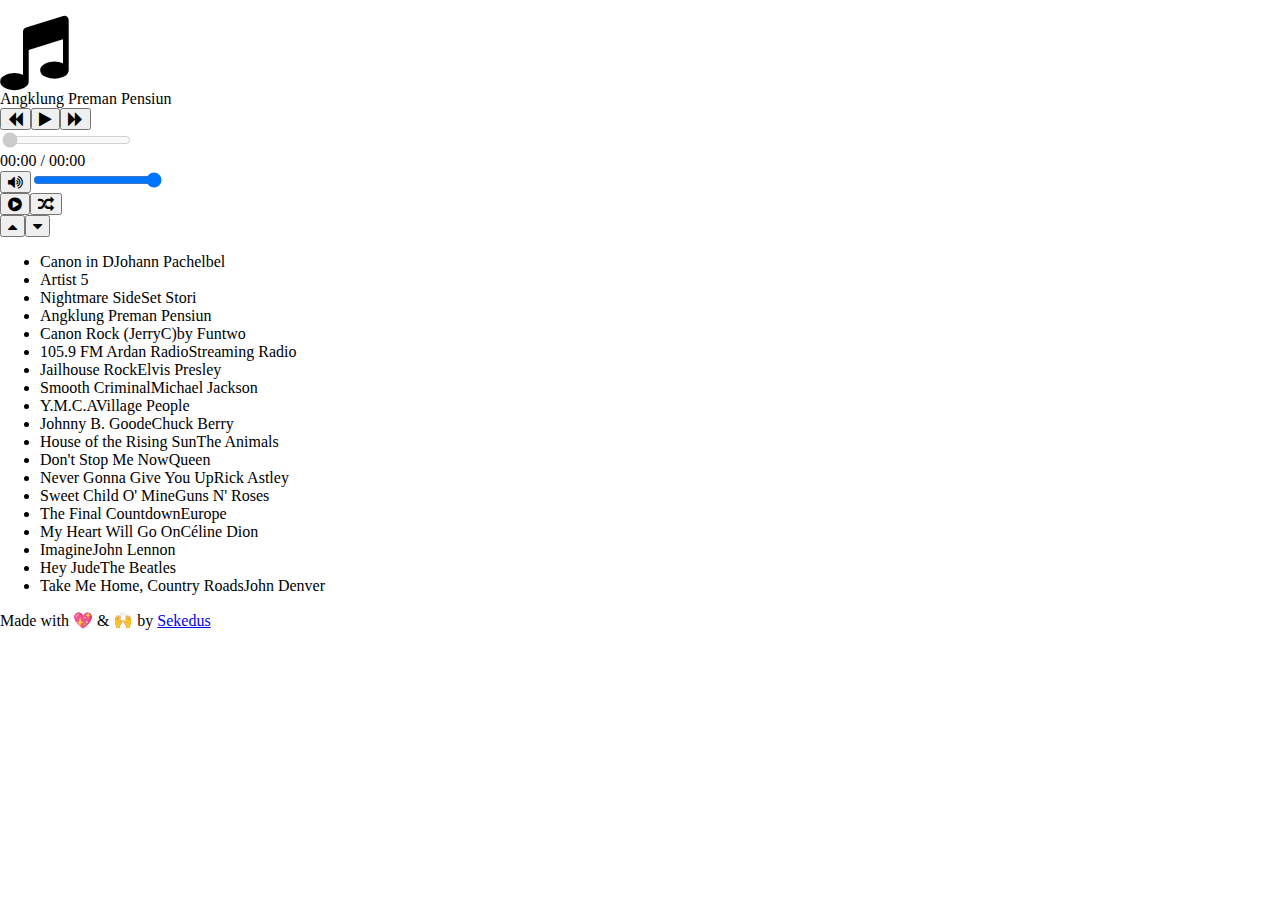
==== index.html @ 38fde789 "Update index.html" ====
<!DOCTYPE html>
<html lang="en">
	<head>
		<meta charset="UTF-8">
		<meta name="viewport" content="width=device-width, initial-scale=1.0">
		<meta http-equiv="X-UA-Compatible" content="ie=edge">
		<title>D&D Assistant</title>
		<link rel="stylesheet" href="style.css">
	</head>
	<body>
		<div class="simple-audio-player" id="simp" data-config='{"shide_top":false,"shide_btm":false,"auto_load":false}'>
			<div class="simp-playlist">
				<ul>
					<li><span class="simp-source" data-src="http://www.archive.org/download/CanonInD_261/CanoninD.mp3">Canon in D</span><span class="simp-desc">Johann Pachelbel</span></li>
					<li><span class="simp-source" data-src="https://www.script-tutorials.com/demos/363/data/05.mp3">Artist 5</span></li>
					<li><span class="simp-source" data-src="https://www.dropbox.com/s/6pays95q2a9jrsf/2020.01.02.mp3?dl=1" data-cover="https://i.postimg.cc/sDBycWS8/NMS-2019.jpg">Nightmare Side</span><span class="simp-desc">Set Stori</span></li>
					<li class="simp-active"><span class="simp-source" data-src="https://www.dropbox.com/s/k011ag91uktonbv/Angklung%20Preman%20Pensiun.mp3?dl=1">Angklung Preman Pensiun</span></li>
					<li><span class="simp-source" data-src="https://www.dropbox.com/s/prgte33m86n9ce7/Canon%20Rock%20%28JerryC%29%20-%20funtwo.mp3?dl=1">Canon Rock (JerryC)</span><span class="simp-desc">by Funtwo</span></li>
					<li><span class="simp-source" data-src="http://listento.ardanradio.com:1059/;">105.9 FM Ardan Radio</span><span class="simp-desc">Streaming Radio</span></li>
					<li><span class="simp-source" data-src="https://archive.org/download/78_jailhouse-rock_elvis-presley-jerry-leiber-mike-stoller_gbia0080595b/Jailhouse%20Rock%20-%20Elvis%20Presley%20-%20Jerry%20Leiber-restored.mp3">Jailhouse Rock</span><span class="simp-desc">Elvis Presley</span></li>
					<li><span class="simp-source" data-src="https://archive.org/download/J._Period_and_Michael_Jackson_-_Man_Or_The_Music-2010/17%20Smooth%20Criminal.mp3">Smooth Criminal</span><span class="simp-desc">Michael Jackson</span></li>
					<li><span class="simp-source" data-src="https://archive.org/download/OldPop_256/VillagePeople-Y.m.c.a.mp3">Y.M.C.A</span><span class="simp-desc">Village People</span></li>
					<li><span class="simp-source" data-src="https://archive.org/download/chuckberryjohnnyb.goode/Chuck%20Berry%20-%20Johnny%20B.%20Goode.mp3">Johnny B. Goode</span><span class="simp-desc">Chuck Berry</span></li>
					<li><span class="simp-source" data-src="https://archive.org/download/AnimalsTheHouseOfTheRisingSun_201811/Animals%20-%20The%20House%20Of%20The%20Rising%20Sun.mp3">House of the Rising Sun</span><span class="simp-desc">The Animals</span></li>
					<li><span class="simp-source" data-src="https://archive.org/download/DontStopMeNow_255/Queen-DontStopMeNow.mp3">Don't Stop Me Now</span><span class="simp-desc">Queen</span></li>
					<li><span class="simp-source" data-src="https://archive.org/download/NeverGonnaGiveYouUpOriginal/Never%20Gonna%20Give%20You%20Up%20Original.mp3">Never Gonna Give You Up</span><span class="simp-desc">Rick Astley</span></li>
					<li><span class="simp-source" data-src="https://archive.org/download/gunsnrosessweetchildomine_202003/Guns%20N%27%20Roses%20-%20Sweet%20Child%20%27O%20Mine.mp3">Sweet Child O' Mine</span><span class="simp-desc">Guns N' Roses</span></li>
					<li><span class="simp-source" data-src="https://archive.org/download/01.TheFinalCountdown/01.%20The%20Final%20Countdown.mp3">The Final Countdown</span><span class="simp-desc">Europe</span></li>
					<li><span class="simp-source" data-src="https://archive.org/download/1MyHeartWillGoOnLoveThemeFromTitanic/1%20-%20My%20Heart%20Will%20Go%20On%20%28Love%20Theme%20from%20_Titanic_%29.mp3">My Heart Will Go On</span><span class="simp-desc">Céline Dion</span></li>
					<li><span class="simp-source" data-src="https://archive.org/download/tntvillage_323140/John%20Lennon%20-%20Imagine/01%20Imagine.mp3">Imagine</span><span class="simp-desc">John Lennon</span></li>
					<li><span class="simp-source" data-src="https://archive.org/download/TheBeatles1970HeyJudeAppleRecords6e062.0434807HeyJude/The%20Beatles%20-%201970%20-%20Hey%20Jude%20%28Apple%20Records%3B%20%236e%20062.04348%29_07%20-%20Hey%20Jude.mp3">Hey Jude</span><span class="simp-desc">The Beatles</span></li>
					<li><span class="simp-source" data-src="https://archive.org/download/TakeMeHomeCountryRoad/JohnDenver-TakeMeHomeCountryRoad.mp3">Take Me Home, Country Roads</span><span class="simp-desc">John Denver</span></li>
				</ul>
			</div>
			<div class="simp-footer">Made with 💖 &amp; 🙌 by <a href="https://bit.ly/sekedus" target="_blank" title="Sekedus">Sekedus</a></div>
		</div>
		<script>
			/*
			Example: https://setstori.blogspot.com/2016/01/nightmareside.html
			*/
			
			
			
			
			// Multiple events to a listener
			function addEventListener_multi(element, eventNames, handler) {
			var events = eventNames.split(' ');
			events.forEach(e => element.addEventListener(e, handler, false));
			}
			
			// Random numbers in a specific range
			function getRandom(min, max) {
			min = Math.ceil(min);
			max = Math.floor(max);
			return Math.floor(Math.random() * (max - min + 1)) + min;
			}
			
			// Position element inside element
			function getRelativePos(elm) {
			var pPos = elm.parentNode.getBoundingClientRect(); // parent pos
			var cPos = elm.getBoundingClientRect(); // target pos
			var pos = {};
			
			pos.top    = cPos.top    - pPos.top + elm.parentNode.scrollTop,
			pos.right  = cPos.right  - pPos.right,
			pos.bottom = cPos.bottom - pPos.bottom,
			pos.left   = cPos.left   - pPos.left;
			
			return pos;
			}
			
			function formatTime(val) {
			var h = 0, m = 0, s;
			val = parseInt(val, 10);
			if (val > 60 * 60) {
			h = parseInt(val / (60 * 60), 10);
			val -= h * 60 * 60;
			}
			if (val > 60) {
			m = parseInt(val / 60, 10);
			val -= m * 60;
			}
			s = val;
			val = (h > 0)? h + ':' : '';
			val += (m > 0)? ((m < 10 && h > 0)? '0' : '') + m + ':' : '0:';
			val += ((s < 10)? '0' : '') + s;
			return val;
			}
			
			function simp_initTime() {
			simp_controls.querySelector('.start-time').innerHTML = formatTime(simp_audio.currentTime); //calculate current value time
			if (!simp_isStream) {
			 simp_controls.querySelector('.end-time').innerHTML = formatTime(simp_audio.duration); //calculate total value time
			 simp_progress.value = simp_audio.currentTime / simp_audio.duration * 100; //progress bar
			}
			
			// ended of the audio
			if (simp_audio.currentTime == simp_audio.duration) {
			 simp_controls.querySelector('.simp-plause').classList.remove('fa-pause');
			 simp_controls.querySelector('.simp-plause').classList.add('fa-play');
			 simp_audio.removeEventListener('timeupdate', simp_initTime);
			 
			 if (simp_isNext) { //auto load next audio
			   var elem;
			   simp_a_index++;
			   if (simp_a_index == simp_a_url.length) { //repeat all audio
			     simp_a_index = 0;
			     elem = simp_a_url[0];
			   } else {
			     elem = simp_a_url[simp_a_index];  
			   }
			   simp_changeAudio(elem);
			   simp_setAlbum(simp_a_index);
			 } else {
			   simp_isPlaying = false;
			 }
			}
			}
			
			function simp_initAudio() {
			// if readyState more than 2, audio file has loaded
			simp_isLoaded = simp_audio.readyState == 4 ? true : false;
			simp_isStream = simp_audio.duration == 'Infinity' ? true : false;
			simp_controls.querySelector('.simp-plause').disabled = false;
			simp_progress.disabled = simp_isStream ? true : false;
			if (!simp_isStream) {
			 simp_progress.parentNode.classList.remove('simp-load','simp-loading');
			 simp_controls.querySelector('.end-time').innerHTML = formatTime(simp_audio.duration);
			}
			simp_audio.addEventListener('timeupdate', simp_initTime); //tracking load progress
			if (simp_isLoaded && simp_isPlaying) simp_audio.play();
			
			// progress bar click event
			addEventListener_multi(simp_progress, 'touchstart mousedown', function(e) {
			 if (simp_isStream) {
			   e.stopPropagation();
			   return false;
			 }
			 if (simp_audio.readyState == 4) {
			   simp_audio.removeEventListener('timeupdate', simp_initTime);
			   simp_audio.pause();
			 }
			});
			
			addEventListener_multi(simp_progress, 'touchend mouseup', function(e) {
			 if (simp_isStream) {
			   e.stopPropagation();
			   return false;
			 }
			 if (simp_audio.readyState == 4) {
			   simp_audio.currentTime = simp_progress.value * simp_audio.duration / 100;
			   simp_audio.addEventListener('timeupdate', simp_initTime);
			   if (simp_isPlaying) simp_audio.play();
			 }
			});
			}
			
			function simp_loadAudio(elem) {
			simp_progress.parentNode.classList.add('simp-loading');
			simp_controls.querySelector('.simp-plause').disabled = true;
			simp_audio.querySelector('source').src = elem.dataset.src;
			simp_audio.load();
			
			simp_audio.volume = parseFloat(simp_v_num / 100); //based on valume input value
			simp_audio.addEventListener('canplaythrough', simp_initAudio); //play audio without stop for buffering
			
			// if audio fails to load, only IE/Edge 9.0 or above
			simp_audio.addEventListener('error', function() {
			 alert('Please reload the page.');
			});
			}
			
			function simp_setAlbum(index) {
			simp_cover.innerHTML = simp_a_url[index].dataset.cover ? '<div style="background:url(' + simp_a_url[index].dataset.cover + ') no-repeat;background-size:cover;width:80px;height:80px;"></div>' : '<i class="fa fa-music fa-5x"></i>';
			simp_title.innerHTML = simp_source[index].querySelector('.simp-source').innerHTML;
			simp_artist.innerHTML = simp_source[index].querySelector('.simp-desc') ? simp_source[index].querySelector('.simp-desc').innerHTML : '';
			}
			
			function simp_changeAudio(elem) {
			simp_isLoaded = false;
			simp_controls.querySelector('.simp-prev').disabled = simp_a_index == 0 ? true : false;
			simp_controls.querySelector('.simp-plause').disabled = simp_auto_load ? true : false;
			simp_controls.querySelector('.simp-next').disabled = simp_a_index == simp_a_url.length-1 ? true : false;
			simp_progress.parentNode.classList.add('simp-load');
			simp_progress.disabled = true;
			simp_progress.value = 0;
			simp_controls.querySelector('.start-time').innerHTML = '00:00';
			simp_controls.querySelector('.end-time').innerHTML = '00:00';
			elem = simp_isRandom && simp_isNext ? simp_a_url[getRandom(0, simp_a_url.length-1)] : elem;
			
			// playlist, audio is running
			for (var i = 0; i < simp_a_url.length; i++) {
			 simp_a_url[i].parentNode.classList.remove('simp-active');
			 if (simp_a_url[i] == elem) {
			   simp_a_index = i;
			   simp_a_url[i].parentNode.classList.add('simp-active');
			 }
			}
			
			// scrolling to element inside element
			var simp_active = getRelativePos(simp_source[simp_a_index]);
			simp_source[simp_a_index].parentNode.scrollTop = simp_active.top;
			
			if (simp_auto_load || simp_isPlaying) simp_loadAudio(elem);
			
			if (simp_isPlaying) {
			 simp_controls.querySelector('.simp-plause').classList.remove('fa-play');
			 simp_controls.querySelector('.simp-plause').classList.add('fa-pause');
			}
			}
			
			function simp_startScript() {
			ap_simp = document.querySelector('#simp');
			simp_audio = ap_simp.querySelector('#audio');
			simp_album = ap_simp.querySelector('.simp-album');
			simp_cover = simp_album.querySelector('.simp-cover');
			simp_title = simp_album.querySelector('.simp-title');
			simp_artist = simp_album.querySelector('.simp-artist');
			simp_controls = ap_simp.querySelector('.simp-controls');
			simp_progress = simp_controls.querySelector('.simp-progress');
			simp_volume = simp_controls.querySelector('.simp-volume');
			simp_v_slider = simp_volume.querySelector('.simp-v-slider');
			simp_v_num = simp_v_slider.value; //default volume
			simp_others = simp_controls.querySelector('.simp-others');
			simp_auto_load = simp_config.auto_load; //auto load audio file
			
			if (simp_config.shide_top) simp_album.parentNode.classList.toggle('simp-hide');
			if (simp_config.shide_btm) {
			 simp_playlist.classList.add('simp-display');
			 simp_playlist.classList.toggle('simp-hide');
			}
			
			if (simp_a_url.length <= 1) {
			 simp_controls.querySelector('.simp-prev').style.display = 'none';
			 simp_controls.querySelector('.simp-next').style.display = 'none';
			 simp_others.querySelector('.simp-plext').style.display = 'none';
			 simp_others.querySelector('.simp-random').style.display = 'none';
			}
			
			// Playlist listeners
			simp_source.forEach(function(item, index) {
			 if (item.classList.contains('simp-active')) simp_a_index = index; //playlist contains '.simp-active'
			 item.addEventListener('click', function() {
			   simp_audio.removeEventListener('timeupdate', simp_initTime);
			   simp_a_index = index;
			   simp_changeAudio(this.querySelector('.simp-source'));
			   simp_setAlbum(simp_a_index);
			 });
			});
			
			// FIRST AUDIO LOAD =======
			simp_changeAudio(simp_a_url[simp_a_index]);
			simp_setAlbum(simp_a_index);
			// FIRST AUDIO LOAD =======
			
			// Controls listeners
			simp_controls.querySelector('.simp-plauseward').addEventListener('click', function(e) {
			 var eles = e.target.classList;
			 if (eles.contains('simp-plause')) {
			   if (simp_audio.paused) {
			     if (!simp_isLoaded) simp_loadAudio(simp_a_url[simp_a_index]);
			     simp_audio.play();
			     simp_isPlaying = true;
			     eles.remove('fa-play');
			     eles.add('fa-pause');
			   } else {
			     simp_audio.pause();
			     simp_isPlaying = false;
			     eles.remove('fa-pause');
			     eles.add('fa-play');
			   }
			 } else {
			   if (eles.contains('simp-prev') && simp_a_index != 0) {
			     simp_a_index = simp_a_index-1;
			     e.target.disabled = simp_a_index == 0 ? true : false;
			   } else if (eles.contains('simp-next') && simp_a_index != simp_a_url.length-1) {
			     simp_a_index = simp_a_index+1;
			     e.target.disabled = simp_a_index == simp_a_url.length-1 ? true : false;
			   }
			   simp_audio.removeEventListener('timeupdate', simp_initTime);
			   simp_changeAudio(simp_a_url[simp_a_index]);
			   simp_setAlbum(simp_a_index);
			 }
			});
			
			// Audio volume
			simp_volume.addEventListener('click', function(e) {
			 var eles = e.target.classList;
			 if (eles.contains('simp-mute')) {
			   if (eles.contains('fa-volume-up')) {
			     eles.remove('fa-volume-up');
			     eles.add('fa-volume-off');
			     simp_v_slider.value = 0;
			   } else {
			     eles.remove('fa-volume-off');
			     eles.add('fa-volume-up');
			     simp_v_slider.value = simp_v_num;
			   }
			 } else {
			   simp_v_num = simp_v_slider.value;
			   if (simp_v_num != 0) {
			     simp_controls.querySelector('.simp-mute').classList.remove('fa-volume-off');
			     simp_controls.querySelector('.simp-mute').classList.add('fa-volume-up');
			   }
			 }
			 simp_audio.volume = parseFloat(simp_v_slider.value / 100);
			});
			
			// Others
			simp_others.addEventListener('click', function(e) {
			 var eles = e.target.classList;
			 if (eles.contains('simp-plext')) {
			   simp_isNext = simp_isNext && !simp_isRandom ? false : true;
			   if (!simp_isRandom) simp_isRanext = simp_isRanext ? false : true;
			   eles.contains('simp-active') && !simp_isRandom ? eles.remove('simp-active') : eles.add('simp-active');
			 } else if (eles.contains('simp-random')) {
			   simp_isRandom = simp_isRandom ? false : true;
			   if (simp_isNext && !simp_isRanext) {
			     simp_isNext = false;
			     simp_others.querySelector('.simp-plext').classList.remove('simp-active');
			   } else {
			     simp_isNext = true;
			     simp_others.querySelector('.simp-plext').classList.add('simp-active');
			   }
			   eles.contains('simp-active') ? eles.remove('simp-active') : eles.add('simp-active');
			 } else if (eles.contains('simp-shide-top')) {
			   simp_album.parentNode.classList.toggle('simp-hide');
			 } else if (eles.contains('simp-shide-bottom')) {
			   simp_playlist.classList.add('simp-display');
			   simp_playlist.classList.toggle('simp-hide');
			 }
			});
			}
			
			// Start simple player
			if (document.querySelector('#simp')) {
			var simp_auto_load, simp_audio, simp_album, simp_cover, simp_title, simp_artist, simp_controls, simp_progress, simp_volume, simp_v_slider, simp_v_num, simp_others;
			var ap_simp = document.querySelector('#simp');
			var simp_playlist = ap_simp.querySelector('.simp-playlist');
			var simp_source = simp_playlist.querySelectorAll('li');
			var simp_a_url = simp_playlist.querySelectorAll('[data-src]');
			var simp_a_index = 0;
			var simp_isPlaying = false;
			var simp_isNext = false; //auto play
			var simp_isRandom = false; //play random
			var simp_isRanext = false; //check if before random starts, simp_isNext value is true
			var simp_isStream = false; //radio streaming
			var simp_isLoaded = false; //audio file has loaded
			var simp_config = ap_simp.dataset.config ? JSON.parse(ap_simp.dataset.config) : {
			 shide_top: false, //show/hide album
			 shide_btm: false, //show/hide playlist
			 auto_load: false //auto load audio file
			};
			
			var simp_elem = '';
			simp_elem += '<audio id="audio" preload><source src="" type="audio/mpeg"></audio>';
			simp_elem += '<div class="simp-display"><div class="simp-album w-full flex-wrap"><div class="simp-cover"><i class="fa fa-music fa-5x"></i></div><div class="simp-info"><div class="simp-title">Title</div><div class="simp-artist">Artist</div></div></div></div>';
			simp_elem += '<div class="simp-controls flex-wrap flex-align">';
			simp_elem += '<div class="simp-plauseward flex flex-align"><button type="button" class="simp-prev fa fa-backward" disabled></button><button type="button" class="simp-plause fa fa-play" disabled></button><button type="button" class="simp-next fa fa-forward" disabled></button></div>';
			simp_elem += '<div class="simp-tracker simp-load"><input class="simp-progress" type="range" min="0" max="100" value="0" disabled/><div class="simp-buffer"></div></div>';
			simp_elem += '<div class="simp-time flex flex-align"><span class="start-time">00:00</span><span class="simp-slash">&#160;/&#160;</span><span class="end-time">00:00</span></div>';
			simp_elem += '<div class="simp-volume flex flex-align"><button type="button" class="simp-mute fa fa-volume-up"></button><input class="simp-v-slider" type="range" min="0" max="100" value="100"/></div>';
			simp_elem += '<div class="simp-others flex flex-align"><button type="button" class="simp-plext fa fa-play-circle" title="Auto Play"></button><button type="button" class="simp-random fa fa-random" title="Random"></button><div class="simp-shide"><button type="button" class="simp-shide-top fa fa-caret-up" title="Show/Hide Album"></button><button type="button" class="simp-shide-bottom fa fa-caret-down" title="Show/Hide Playlist"></button></div></div>';
			simp_elem += '</div>'; //simp-controls
			
			var simp_player = document.createElement('div');
			simp_player.classList.add('simp-player');
			simp_player.innerHTML = simp_elem;
			ap_simp.insertBefore(simp_player, simp_playlist);
			simp_startScript();
			}
		</script>
	</body>
</html>
---- style.css ----
@import "//cdnjs.cloudflare.com/ajax/libs/font-awesome/4.5.0/css/font-awesome.css";

/*
General mixins 

Clearfix mixin
*/
@mixin clearfix() {
	*zoom: 1;

	&:before,
	&:after {
		content: " ";
		display: table;
	}

	&:after {
		clear: both;
		display: block;
		font-size: 0;
		height: 0;
		visibility: hidden;
	}
}

/*
Media query mixin
*/
@mixin media($type) {
	@if $type ==tablet {

		/* Small devices (tablets, 768px and up) */
		@media (min-width: 768px) and (max-width: 991px) {
			@content;
		}
	}

	@else if $type ==mediumDesktop {

		/* Medium devices (desktops, 992px and up) */
		@media (min-width: 992px) and (max-width: 1100px) {
			@content;
		}
	}

	@else if $type ==largeDesktop {

		/* Large devices (large desktops, 1200px and up) */
		@media (min-width: 1200px) {
			@content;
		}
	}
}

/* General classes */
.screen-reader-text {
	/* Reusable, toolbox kind of class */
	position: absolute;
	top: -9999px;
	left: -9999px;
}

.disabled {
	color: #666;
	cursor: default;
}

.show {
	display: inline-block !important;
}

/* General CSS */
body {
	margin: 10px 0 0 0;

	.container {
		font-family: arial, helvetica, sans-serif;
		font-size: 1em;
		margin: 0 auto;
		width: 500px;

		.player {
			height: 60px;
			margin: 0;
			position: relative;
			width: 400px;

			@include media(tablet) {
				width: 470px;
			}

			@include media(mediumDesktop) {
				width: 470px;
			}

			@include media(largeDesktop) {
				width: 470px;
			}

			.large-toggle-btn {
				border: 1px solid #d9d9d9;
				border-radius: 2px;
				float: left;
				font-size: 1.5em;
				height: 50px;
				margin: 0 10px 0 0;
				overflow: hidden;
				padding: 5px 0 0 0;
				position: relative;
				text-align: center;
				vertical-align: bottom;
				width: 54px;

				.large-play-btn {
					&:before {
						content: "\f04b";
						font: 1.5em/1.75 "FontAwesome";
					}

					cursor: pointer;
					display: inline-block;
					position: relative;
					top: -14%;
				}

				.large-pause-btn {
					&:before {
						content: "\f04c";
						font: 1.5em/1.75 "FontAwesome";
					}

					cursor: pointer;
					display: inline-block;
					position: relative;
					top: -13%;
				}
			}

			/* end .play-box */
			.info-box {
				bottom: 10px;
				left: 65px;
				position: absolute;
				top: 15px;

				.track-info-box {
					float: left;
					font-size: 12px;
					margin: 0 0 6px 0;
					visibility: hidden;
					width: 400px;

					.track-title-text {
						display: inline-block;
					}

					.audio-time {
						display: inline-block;
						padding: 0 0 0 5px;
						width: 80px;
					}

					@include clearfix();
				}
			}

			.progress-box {
				float: left;
				min-width: 270px;
				position: relative;

				.progress-cell {
					height: 12px;
					position: relative;

					.progress {
						background: #fff;
						border: 1px solid #d9d9d9;
						height: 8px;
						position: relative;
						width: auto;

						.progress-buffer {
							background: #337ab7;
							height: 100%;
							width: 0;
						}

						.progress-indicator {
							background: #fff;
							border: 1px solid #bebebe;
							border-radius: 3px;
							cursor: pointer;
							height: 10px;
							left: 0;
							overflow: hidden;
							position: absolute;
							top: -2px;
							width: 22px;
						}
					}
				}
			}

			/* end .prgoress-box */
			.controls-box {
				bottom: 10px;
				left: 350px;
				position: absolute;

				.previous-track-btn {
					&:before {
						content: "\f049";
						font: 1em "FontAwesome";
					}

					cursor: pointer;
					display: inline-block;
				}

				.next-track-btn {
					&:before {
						content: "\f050";
						font: 1em "FontAwesome";
					}

					cursor: pointer;
					display: inline-block;
				}
			}

			@include clearfix();
		}

		/* end .player */

		.play-list {
			display: block;
			margin: 0 auto 20px auto;
			width: 100%;

			.play-list-row {
				display: block;
				margin: 10px 0;
				width: 100%;

				.track-title {
					.playlist-track {
						&:hover {
							text-decoration: underline;
						}

						color: #000;
						text-decoration: none;
					}
				}

				.small-toggle-btn {
					border: 1px solid #d9d9d9;
					border-radius: 2px;
					cursor: pointer;
					display: inline-block;
					height: 20px;
					margin: 0 auto;
					overflow: hidden;
					position: relative;
					text-align: center;
					vertical-align: middle;
					width: 20px;

					.small-play-btn {
						&:before {
							content: "\f04b";
							font: 0.85em "FontAwesome";
						}

						display: inline-block;
					}

					.small-pause-btn {
						&:before {
							content: "\f04c";
							font: 0.85em "FontAwesome";
						}

						display: inline-block;
					}
				}

				.track-number {
					display: inline-block;
				}

				.track-title {
					display: inline-block;

					.playlist-track {
						text-decoration: none;

						&:hover {
							text-decoration: underline;
						}
					}
				}

				.track-title.active-track {
					font-weight: bold;
				}

				@include clearfix();
			}
		}
	}

	/* end .container */
}
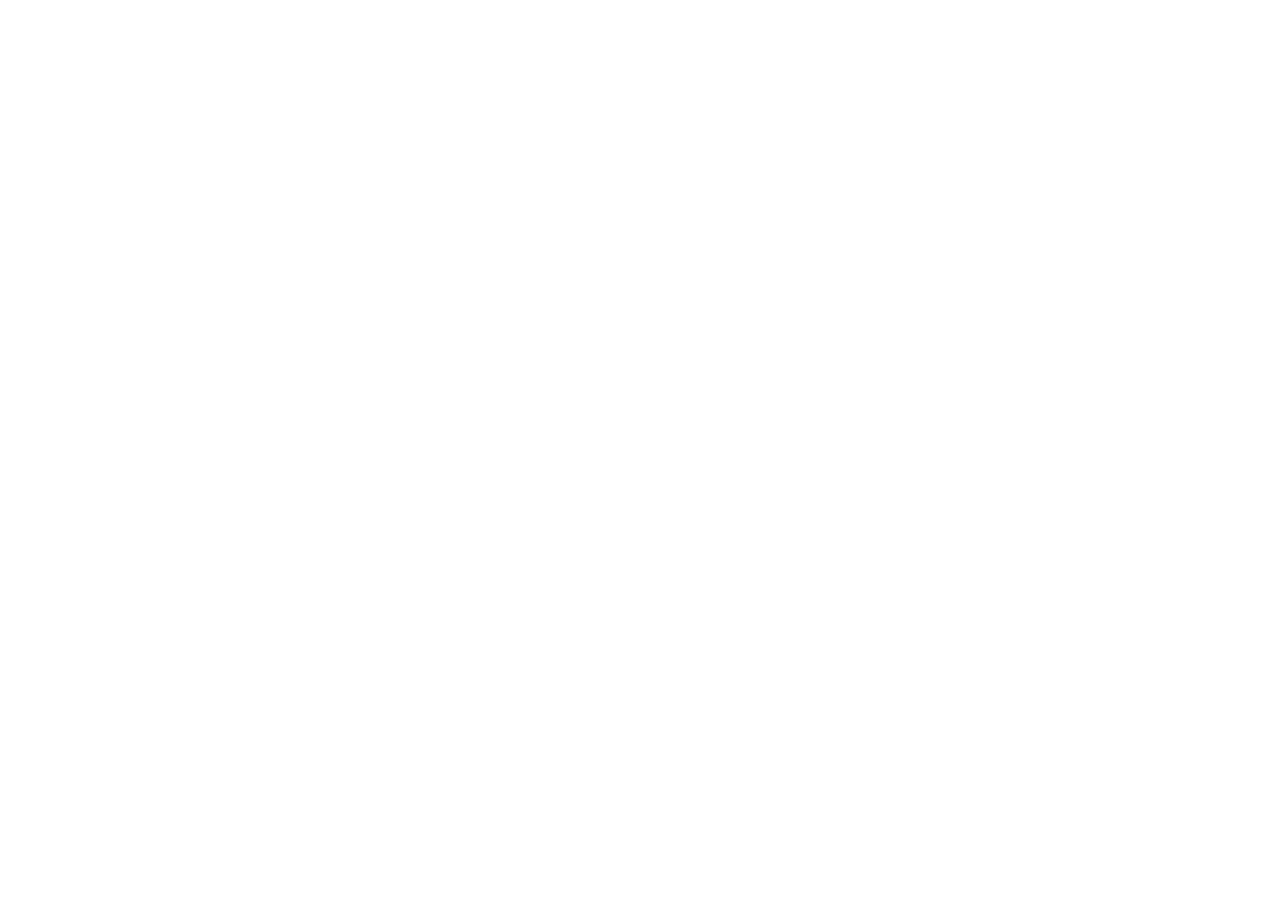
==== commit ad09f053: "Update index.html" ====
--- a/index.html
+++ b/index.html
@@ -8,367 +8,38 @@
 		<link rel="stylesheet" href="style.css">
 	</head>
 	<body>
-		<div class="simple-audio-player" id="simp" data-config='{"shide_top":false,"shide_btm":false,"auto_load":false}'>
-			<div class="simp-playlist">
-				<ul>
-					<li><span class="simp-source" data-src="http://www.archive.org/download/CanonInD_261/CanoninD.mp3">Canon in D</span><span class="simp-desc">Johann Pachelbel</span></li>
-					<li><span class="simp-source" data-src="https://www.script-tutorials.com/demos/363/data/05.mp3">Artist 5</span></li>
-					<li><span class="simp-source" data-src="https://www.dropbox.com/s/6pays95q2a9jrsf/2020.01.02.mp3?dl=1" data-cover="https://i.postimg.cc/sDBycWS8/NMS-2019.jpg">Nightmare Side</span><span class="simp-desc">Set Stori</span></li>
-					<li class="simp-active"><span class="simp-source" data-src="https://www.dropbox.com/s/k011ag91uktonbv/Angklung%20Preman%20Pensiun.mp3?dl=1">Angklung Preman Pensiun</span></li>
-					<li><span class="simp-source" data-src="https://www.dropbox.com/s/prgte33m86n9ce7/Canon%20Rock%20%28JerryC%29%20-%20funtwo.mp3?dl=1">Canon Rock (JerryC)</span><span class="simp-desc">by Funtwo</span></li>
-					<li><span class="simp-source" data-src="http://listento.ardanradio.com:1059/;">105.9 FM Ardan Radio</span><span class="simp-desc">Streaming Radio</span></li>
-					<li><span class="simp-source" data-src="https://archive.org/download/78_jailhouse-rock_elvis-presley-jerry-leiber-mike-stoller_gbia0080595b/Jailhouse%20Rock%20-%20Elvis%20Presley%20-%20Jerry%20Leiber-restored.mp3">Jailhouse Rock</span><span class="simp-desc">Elvis Presley</span></li>
-					<li><span class="simp-source" data-src="https://archive.org/download/J._Period_and_Michael_Jackson_-_Man_Or_The_Music-2010/17%20Smooth%20Criminal.mp3">Smooth Criminal</span><span class="simp-desc">Michael Jackson</span></li>
-					<li><span class="simp-source" data-src="https://archive.org/download/OldPop_256/VillagePeople-Y.m.c.a.mp3">Y.M.C.A</span><span class="simp-desc">Village People</span></li>
-					<li><span class="simp-source" data-src="https://archive.org/download/chuckberryjohnnyb.goode/Chuck%20Berry%20-%20Johnny%20B.%20Goode.mp3">Johnny B. Goode</span><span class="simp-desc">Chuck Berry</span></li>
-					<li><span class="simp-source" data-src="https://archive.org/download/AnimalsTheHouseOfTheRisingSun_201811/Animals%20-%20The%20House%20Of%20The%20Rising%20Sun.mp3">House of the Rising Sun</span><span class="simp-desc">The Animals</span></li>
-					<li><span class="simp-source" data-src="https://archive.org/download/DontStopMeNow_255/Queen-DontStopMeNow.mp3">Don't Stop Me Now</span><span class="simp-desc">Queen</span></li>
-					<li><span class="simp-source" data-src="https://archive.org/download/NeverGonnaGiveYouUpOriginal/Never%20Gonna%20Give%20You%20Up%20Original.mp3">Never Gonna Give You Up</span><span class="simp-desc">Rick Astley</span></li>
-					<li><span class="simp-source" data-src="https://archive.org/download/gunsnrosessweetchildomine_202003/Guns%20N%27%20Roses%20-%20Sweet%20Child%20%27O%20Mine.mp3">Sweet Child O' Mine</span><span class="simp-desc">Guns N' Roses</span></li>
-					<li><span class="simp-source" data-src="https://archive.org/download/01.TheFinalCountdown/01.%20The%20Final%20Countdown.mp3">The Final Countdown</span><span class="simp-desc">Europe</span></li>
-					<li><span class="simp-source" data-src="https://archive.org/download/1MyHeartWillGoOnLoveThemeFromTitanic/1%20-%20My%20Heart%20Will%20Go%20On%20%28Love%20Theme%20from%20_Titanic_%29.mp3">My Heart Will Go On</span><span class="simp-desc">Céline Dion</span></li>
-					<li><span class="simp-source" data-src="https://archive.org/download/tntvillage_323140/John%20Lennon%20-%20Imagine/01%20Imagine.mp3">Imagine</span><span class="simp-desc">John Lennon</span></li>
-					<li><span class="simp-source" data-src="https://archive.org/download/TheBeatles1970HeyJudeAppleRecords6e062.0434807HeyJude/The%20Beatles%20-%201970%20-%20Hey%20Jude%20%28Apple%20Records%3B%20%236e%20062.04348%29_07%20-%20Hey%20Jude.mp3">Hey Jude</span><span class="simp-desc">The Beatles</span></li>
-					<li><span class="simp-source" data-src="https://archive.org/download/TakeMeHomeCountryRoad/JohnDenver-TakeMeHomeCountryRoad.mp3">Take Me Home, Country Roads</span><span class="simp-desc">John Denver</span></li>
-				</ul>
-			</div>
-			<div class="simp-footer">Made with 💖 &amp; 🙌 by <a href="https://bit.ly/sekedus" target="_blank" title="Sekedus">Sekedus</a></div>
-		</div>
-		<script>
-			/*
-			Example: https://setstori.blogspot.com/2016/01/nightmareside.html
-			*/
-			
-			
-			
-			
-			// Multiple events to a listener
-			function addEventListener_multi(element, eventNames, handler) {
-			var events = eventNames.split(' ');
-			events.forEach(e => element.addEventListener(e, handler, false));
-			}
-			
-			// Random numbers in a specific range
-			function getRandom(min, max) {
-			min = Math.ceil(min);
-			max = Math.floor(max);
-			return Math.floor(Math.random() * (max - min + 1)) + min;
-			}
-			
-			// Position element inside element
-			function getRelativePos(elm) {
-			var pPos = elm.parentNode.getBoundingClientRect(); // parent pos
-			var cPos = elm.getBoundingClientRect(); // target pos
-			var pos = {};
-			
-			pos.top    = cPos.top    - pPos.top + elm.parentNode.scrollTop,
-			pos.right  = cPos.right  - pPos.right,
-			pos.bottom = cPos.bottom - pPos.bottom,
-			pos.left   = cPos.left   - pPos.left;
-			
-			return pos;
-			}
-			
-			function formatTime(val) {
-			var h = 0, m = 0, s;
-			val = parseInt(val, 10);
-			if (val > 60 * 60) {
-			h = parseInt(val / (60 * 60), 10);
-			val -= h * 60 * 60;
-			}
-			if (val > 60) {
-			m = parseInt(val / 60, 10);
-			val -= m * 60;
-			}
-			s = val;
-			val = (h > 0)? h + ':' : '';
-			val += (m > 0)? ((m < 10 && h > 0)? '0' : '') + m + ':' : '0:';
-			val += ((s < 10)? '0' : '') + s;
-			return val;
-			}
-			
-			function simp_initTime() {
-			simp_controls.querySelector('.start-time').innerHTML = formatTime(simp_audio.currentTime); //calculate current value time
-			if (!simp_isStream) {
-			 simp_controls.querySelector('.end-time').innerHTML = formatTime(simp_audio.duration); //calculate total value time
-			 simp_progress.value = simp_audio.currentTime / simp_audio.duration * 100; //progress bar
-			}
-			
-			// ended of the audio
-			if (simp_audio.currentTime == simp_audio.duration) {
-			 simp_controls.querySelector('.simp-plause').classList.remove('fa-pause');
-			 simp_controls.querySelector('.simp-plause').classList.add('fa-play');
-			 simp_audio.removeEventListener('timeupdate', simp_initTime);
-			 
-			 if (simp_isNext) { //auto load next audio
-			   var elem;
-			   simp_a_index++;
-			   if (simp_a_index == simp_a_url.length) { //repeat all audio
-			     simp_a_index = 0;
-			     elem = simp_a_url[0];
-			   } else {
-			     elem = simp_a_url[simp_a_index];  
-			   }
-			   simp_changeAudio(elem);
-			   simp_setAlbum(simp_a_index);
-			 } else {
-			   simp_isPlaying = false;
-			 }
-			}
-			}
-			
-			function simp_initAudio() {
-			// if readyState more than 2, audio file has loaded
-			simp_isLoaded = simp_audio.readyState == 4 ? true : false;
-			simp_isStream = simp_audio.duration == 'Infinity' ? true : false;
-			simp_controls.querySelector('.simp-plause').disabled = false;
-			simp_progress.disabled = simp_isStream ? true : false;
-			if (!simp_isStream) {
-			 simp_progress.parentNode.classList.remove('simp-load','simp-loading');
-			 simp_controls.querySelector('.end-time').innerHTML = formatTime(simp_audio.duration);
-			}
-			simp_audio.addEventListener('timeupdate', simp_initTime); //tracking load progress
-			if (simp_isLoaded && simp_isPlaying) simp_audio.play();
-			
-			// progress bar click event
-			addEventListener_multi(simp_progress, 'touchstart mousedown', function(e) {
-			 if (simp_isStream) {
-			   e.stopPropagation();
-			   return false;
-			 }
-			 if (simp_audio.readyState == 4) {
-			   simp_audio.removeEventListener('timeupdate', simp_initTime);
-			   simp_audio.pause();
-			 }
-			});
-			
-			addEventListener_multi(simp_progress, 'touchend mouseup', function(e) {
-			 if (simp_isStream) {
-			   e.stopPropagation();
-			   return false;
-			 }
-			 if (simp_audio.readyState == 4) {
-			   simp_audio.currentTime = simp_progress.value * simp_audio.duration / 100;
-			   simp_audio.addEventListener('timeupdate', simp_initTime);
-			   if (simp_isPlaying) simp_audio.play();
-			 }
-			});
-			}
-			
-			function simp_loadAudio(elem) {
-			simp_progress.parentNode.classList.add('simp-loading');
-			simp_controls.querySelector('.simp-plause').disabled = true;
-			simp_audio.querySelector('source').src = elem.dataset.src;
-			simp_audio.load();
-			
-			simp_audio.volume = parseFloat(simp_v_num / 100); //based on valume input value
-			simp_audio.addEventListener('canplaythrough', simp_initAudio); //play audio without stop for buffering
-			
-			// if audio fails to load, only IE/Edge 9.0 or above
-			simp_audio.addEventListener('error', function() {
-			 alert('Please reload the page.');
-			});
-			}
-			
-			function simp_setAlbum(index) {
-			simp_cover.innerHTML = simp_a_url[index].dataset.cover ? '<div style="background:url(' + simp_a_url[index].dataset.cover + ') no-repeat;background-size:cover;width:80px;height:80px;"></div>' : '<i class="fa fa-music fa-5x"></i>';
-			simp_title.innerHTML = simp_source[index].querySelector('.simp-source').innerHTML;
-			simp_artist.innerHTML = simp_source[index].querySelector('.simp-desc') ? simp_source[index].querySelector('.simp-desc').innerHTML : '';
-			}
-			
-			function simp_changeAudio(elem) {
-			simp_isLoaded = false;
-			simp_controls.querySelector('.simp-prev').disabled = simp_a_index == 0 ? true : false;
-			simp_controls.querySelector('.simp-plause').disabled = simp_auto_load ? true : false;
-			simp_controls.querySelector('.simp-next').disabled = simp_a_index == simp_a_url.length-1 ? true : false;
-			simp_progress.parentNode.classList.add('simp-load');
-			simp_progress.disabled = true;
-			simp_progress.value = 0;
-			simp_controls.querySelector('.start-time').innerHTML = '00:00';
-			simp_controls.querySelector('.end-time').innerHTML = '00:00';
-			elem = simp_isRandom && simp_isNext ? simp_a_url[getRandom(0, simp_a_url.length-1)] : elem;
-			
-			// playlist, audio is running
-			for (var i = 0; i < simp_a_url.length; i++) {
-			 simp_a_url[i].parentNode.classList.remove('simp-active');
-			 if (simp_a_url[i] == elem) {
-			   simp_a_index = i;
-			   simp_a_url[i].parentNode.classList.add('simp-active');
-			 }
-			}
-			
-			// scrolling to element inside element
-			var simp_active = getRelativePos(simp_source[simp_a_index]);
-			simp_source[simp_a_index].parentNode.scrollTop = simp_active.top;
-			
-			if (simp_auto_load || simp_isPlaying) simp_loadAudio(elem);
-			
-			if (simp_isPlaying) {
-			 simp_controls.querySelector('.simp-plause').classList.remove('fa-play');
-			 simp_controls.querySelector('.simp-plause').classList.add('fa-pause');
-			}
-			}
-			
-			function simp_startScript() {
-			ap_simp = document.querySelector('#simp');
-			simp_audio = ap_simp.querySelector('#audio');
-			simp_album = ap_simp.querySelector('.simp-album');
-			simp_cover = simp_album.querySelector('.simp-cover');
-			simp_title = simp_album.querySelector('.simp-title');
-			simp_artist = simp_album.querySelector('.simp-artist');
-			simp_controls = ap_simp.querySelector('.simp-controls');
-			simp_progress = simp_controls.querySelector('.simp-progress');
-			simp_volume = simp_controls.querySelector('.simp-volume');
-			simp_v_slider = simp_volume.querySelector('.simp-v-slider');
-			simp_v_num = simp_v_slider.value; //default volume
-			simp_others = simp_controls.querySelector('.simp-others');
-			simp_auto_load = simp_config.auto_load; //auto load audio file
-			
-			if (simp_config.shide_top) simp_album.parentNode.classList.toggle('simp-hide');
-			if (simp_config.shide_btm) {
-			 simp_playlist.classList.add('simp-display');
-			 simp_playlist.classList.toggle('simp-hide');
-			}
-			
-			if (simp_a_url.length <= 1) {
-			 simp_controls.querySelector('.simp-prev').style.display = 'none';
-			 simp_controls.querySelector('.simp-next').style.display = 'none';
-			 simp_others.querySelector('.simp-plext').style.display = 'none';
-			 simp_others.querySelector('.simp-random').style.display = 'none';
-			}
-			
-			// Playlist listeners
-			simp_source.forEach(function(item, index) {
-			 if (item.classList.contains('simp-active')) simp_a_index = index; //playlist contains '.simp-active'
-			 item.addEventListener('click', function() {
-			   simp_audio.removeEventListener('timeupdate', simp_initTime);
-			   simp_a_index = index;
-			   simp_changeAudio(this.querySelector('.simp-source'));
-			   simp_setAlbum(simp_a_index);
-			 });
-			});
-			
-			// FIRST AUDIO LOAD =======
-			simp_changeAudio(simp_a_url[simp_a_index]);
-			simp_setAlbum(simp_a_index);
-			// FIRST AUDIO LOAD =======
-			
-			// Controls listeners
-			simp_controls.querySelector('.simp-plauseward').addEventListener('click', function(e) {
-			 var eles = e.target.classList;
-			 if (eles.contains('simp-plause')) {
-			   if (simp_audio.paused) {
-			     if (!simp_isLoaded) simp_loadAudio(simp_a_url[simp_a_index]);
-			     simp_audio.play();
-			     simp_isPlaying = true;
-			     eles.remove('fa-play');
-			     eles.add('fa-pause');
-			   } else {
-			     simp_audio.pause();
-			     simp_isPlaying = false;
-			     eles.remove('fa-pause');
-			     eles.add('fa-play');
-			   }
-			 } else {
-			   if (eles.contains('simp-prev') && simp_a_index != 0) {
-			     simp_a_index = simp_a_index-1;
-			     e.target.disabled = simp_a_index == 0 ? true : false;
-			   } else if (eles.contains('simp-next') && simp_a_index != simp_a_url.length-1) {
-			     simp_a_index = simp_a_index+1;
-			     e.target.disabled = simp_a_index == simp_a_url.length-1 ? true : false;
-			   }
-			   simp_audio.removeEventListener('timeupdate', simp_initTime);
-			   simp_changeAudio(simp_a_url[simp_a_index]);
-			   simp_setAlbum(simp_a_index);
-			 }
-			});
-			
-			// Audio volume
-			simp_volume.addEventListener('click', function(e) {
-			 var eles = e.target.classList;
-			 if (eles.contains('simp-mute')) {
-			   if (eles.contains('fa-volume-up')) {
-			     eles.remove('fa-volume-up');
-			     eles.add('fa-volume-off');
-			     simp_v_slider.value = 0;
-			   } else {
-			     eles.remove('fa-volume-off');
-			     eles.add('fa-volume-up');
-			     simp_v_slider.value = simp_v_num;
-			   }
-			 } else {
-			   simp_v_num = simp_v_slider.value;
-			   if (simp_v_num != 0) {
-			     simp_controls.querySelector('.simp-mute').classList.remove('fa-volume-off');
-			     simp_controls.querySelector('.simp-mute').classList.add('fa-volume-up');
-			   }
-			 }
-			 simp_audio.volume = parseFloat(simp_v_slider.value / 100);
-			});
-			
-			// Others
-			simp_others.addEventListener('click', function(e) {
-			 var eles = e.target.classList;
-			 if (eles.contains('simp-plext')) {
-			   simp_isNext = simp_isNext && !simp_isRandom ? false : true;
-			   if (!simp_isRandom) simp_isRanext = simp_isRanext ? false : true;
-			   eles.contains('simp-active') && !simp_isRandom ? eles.remove('simp-active') : eles.add('simp-active');
-			 } else if (eles.contains('simp-random')) {
-			   simp_isRandom = simp_isRandom ? false : true;
-			   if (simp_isNext && !simp_isRanext) {
-			     simp_isNext = false;
-			     simp_others.querySelector('.simp-plext').classList.remove('simp-active');
-			   } else {
-			     simp_isNext = true;
-			     simp_others.querySelector('.simp-plext').classList.add('simp-active');
-			   }
-			   eles.contains('simp-active') ? eles.remove('simp-active') : eles.add('simp-active');
-			 } else if (eles.contains('simp-shide-top')) {
-			   simp_album.parentNode.classList.toggle('simp-hide');
-			 } else if (eles.contains('simp-shide-bottom')) {
-			   simp_playlist.classList.add('simp-display');
-			   simp_playlist.classList.toggle('simp-hide');
-			 }
-			});
-			}
-			
-			// Start simple player
-			if (document.querySelector('#simp')) {
-			var simp_auto_load, simp_audio, simp_album, simp_cover, simp_title, simp_artist, simp_controls, simp_progress, simp_volume, simp_v_slider, simp_v_num, simp_others;
-			var ap_simp = document.querySelector('#simp');
-			var simp_playlist = ap_simp.querySelector('.simp-playlist');
-			var simp_source = simp_playlist.querySelectorAll('li');
-			var simp_a_url = simp_playlist.querySelectorAll('[data-src]');
-			var simp_a_index = 0;
-			var simp_isPlaying = false;
-			var simp_isNext = false; //auto play
-			var simp_isRandom = false; //play random
-			var simp_isRanext = false; //check if before random starts, simp_isNext value is true
-			var simp_isStream = false; //radio streaming
-			var simp_isLoaded = false; //audio file has loaded
-			var simp_config = ap_simp.dataset.config ? JSON.parse(ap_simp.dataset.config) : {
-			 shide_top: false, //show/hide album
-			 shide_btm: false, //show/hide playlist
-			 auto_load: false //auto load audio file
-			};
-			
-			var simp_elem = '';
-			simp_elem += '<audio id="audio" preload><source src="" type="audio/mpeg"></audio>';
-			simp_elem += '<div class="simp-display"><div class="simp-album w-full flex-wrap"><div class="simp-cover"><i class="fa fa-music fa-5x"></i></div><div class="simp-info"><div class="simp-title">Title</div><div class="simp-artist">Artist</div></div></div></div>';
-			simp_elem += '<div class="simp-controls flex-wrap flex-align">';
-			simp_elem += '<div class="simp-plauseward flex flex-align"><button type="button" class="simp-prev fa fa-backward" disabled></button><button type="button" class="simp-plause fa fa-play" disabled></button><button type="button" class="simp-next fa fa-forward" disabled></button></div>';
-			simp_elem += '<div class="simp-tracker simp-load"><input class="simp-progress" type="range" min="0" max="100" value="0" disabled/><div class="simp-buffer"></div></div>';
-			simp_elem += '<div class="simp-time flex flex-align"><span class="start-time">00:00</span><span class="simp-slash">&#160;/&#160;</span><span class="end-time">00:00</span></div>';
-			simp_elem += '<div class="simp-volume flex flex-align"><button type="button" class="simp-mute fa fa-volume-up"></button><input class="simp-v-slider" type="range" min="0" max="100" value="100"/></div>';
-			simp_elem += '<div class="simp-others flex flex-align"><button type="button" class="simp-plext fa fa-play-circle" title="Auto Play"></button><button type="button" class="simp-random fa fa-random" title="Random"></button><div class="simp-shide"><button type="button" class="simp-shide-top fa fa-caret-up" title="Show/Hide Album"></button><button type="button" class="simp-shide-bottom fa fa-caret-down" title="Show/Hide Playlist"></button></div></div>';
-			simp_elem += '</div>'; //simp-controls
-			
-			var simp_player = document.createElement('div');
-			simp_player.classList.add('simp-player');
-			simp_player.innerHTML = simp_elem;
-			ap_simp.insertBefore(simp_player, simp_playlist);
-			simp_startScript();
-			}
-		</script>
+		<br><br><br><br><br><br><br><br>
+		<script type="text/javascript" src="https://amazingaudioplayer.com/wp-includes/js/jquery/jquery.min.js?ver=3.6.0" id="jquery-core-js"></script>
+		<script type="text/javascript" src="https://amazingaudioplayer.com/wp-content/uploads/amazingaudioplayer/sharedengine/amazingaudioplayer.js?ver=1.0" id="amazingaudioplayer-script-js"></script>
+		<link rel="stylesheet" type="text/css" media="all" href="https://amazingaudioplayer.com/wp-content/uploads/amazingaudioplayer/10/audioplayerengine/initaudioplayer.css">
+		<div id="amazingaudioplayer-10" style="display:block;position:relative;width:100%;height:auto;margin:0px auto 0px;">
+		<ul class="amazingaudioplayer-audios" style="display:none;">
+			<li data-artist="pinkzebra" data-title="In The Moment of Inspiration" data-album="AudioJungle" data-info="" data-image="https://amazingaudioplayer.com/wp-content/uploads/amazingaudioplayer/10/audios/golden-wheat-field.jpg" data-duration="154">
+				<div class="amazingaudioplayer-source" data-src="https://amazingaudioplayer.com/wp-content/uploads/amazingaudioplayer/10/audios/In the Moment of Inspiration.mp3" data-type="audio/mpeg">
+					<div class="amazingaudioplayer-source" data-src="https://amazingaudioplayer.com/wp-content/uploads/amazingaudioplayer/10/audios/In the Moment of Inspiration.ogg" data-type="audio/ogg"></div>
+				</div>
+			</li>
+			<li data-artist="pinkzebra" data-title="Inspiring Ideas into Motion" data-album="AudioJungle" data-info="" data-image="https://amazingaudioplayer.com/wp-content/uploads/amazingaudioplayer/10/audios/sunny-day.jpg" data-duration="137">
+				<div class="amazingaudioplayer-source" data-src="https://amazingaudioplayer.com/wp-content/uploads/amazingaudioplayer/10/audios/Inspiring Ideas into Motion.mp3" data-type="audio/mpeg">
+					<div class="amazingaudioplayer-source" data-src="https://amazingaudioplayer.com/wp-content/uploads/amazingaudioplayer/10/audios/Inspiring Ideas into Motion.ogg" data-type="audio/ogg"></div>
+				</div>
+			</li>
+			<li data-artist="pinkzebra" data-title="Peaceful Dawn" data-album="AudioJungle" data-info="" data-image="https://amazingaudioplayer.com/wp-content/uploads/amazingaudioplayer/10/audios/desert-sunrise.jpg" data-duration="129">
+				<div class="amazingaudioplayer-source" data-src="https://amazingaudioplayer.com/wp-content/uploads/amazingaudioplayer/10/audios/Peaceful Dawn.mp3" data-type="audio/mpeg">
+					<div class="amazingaudioplayer-source" data-src="https://amazingaudioplayer.com/wp-content/uploads/amazingaudioplayer/10/audios/Peaceful Dawn.ogg" data-type="audio/ogg"></div>
+				</div>
+			</li>
+			<li data-artist="pinkzebra" data-title="Photos and Memories" data-album="AudioJungle" data-info="" data-image="https://amazingaudioplayer.com/wp-content/uploads/amazingaudioplayer/10/audios/dandelion.jpg" data-duration="133">
+				<div class="amazingaudioplayer-source" data-src="https://amazingaudioplayer.com/wp-content/uploads/amazingaudioplayer/10/audios/Photos and Memories.mp3" data-type="audio/mpeg">
+					<div class="amazingaudioplayer-source" data-src="https://amazingaudioplayer.com/wp-content/uploads/amazingaudioplayer/10/audios/Photos and Memories.ogg" data-type="audio/ogg"></div>
+				</div>
+			</li>
+			<li data-artist="pinkzebra" data-title="Soaring Spirit" data-album="AudioJungle" data-info="" data-image="https://amazingaudioplayer.com/wp-content/uploads/amazingaudioplayer/10/audios/tulips.jpg" data-duration="130">
+				<div class="amazingaudioplayer-source" data-src="https://amazingaudioplayer.com/wp-content/uploads/amazingaudioplayer/10/audios/Soaring Spirit.mp3" data-type="audio/mpeg">
+					<div class="amazingaudioplayer-source" data-src="https://amazingaudioplayer.com/wp-content/uploads/amazingaudioplayer/10/audios/Soaring Spirit.ogg" data-type="audio/ogg"></div>
+				</div>
+			</li>
+		</ul>
+		<script src="https://amazingaudioplayer.com/wp-content/uploads/amazingaudioplayer/10/audioplayerengine/initaudioplayer.js"></script>
 	</body>
 </html>
--- a/style.css
+++ b/style.css
@@ -1,316 +1 @@
-@import "//cdnjs.cloudflare.com/ajax/libs/font-awesome/4.5.0/css/font-awesome.css";
 
-/*
-General mixins 
-
-Clearfix mixin
-*/
-@mixin clearfix() {
-	*zoom: 1;
-
-	&:before,
-	&:after {
-		content: " ";
-		display: table;
-	}
-
-	&:after {
-		clear: both;
-		display: block;
-		font-size: 0;
-		height: 0;
-		visibility: hidden;
-	}
-}
-
-/*
-Media query mixin
-*/
-@mixin media($type) {
-	@if $type ==tablet {
-
-		/* Small devices (tablets, 768px and up) */
-		@media (min-width: 768px) and (max-width: 991px) {
-			@content;
-		}
-	}
-
-	@else if $type ==mediumDesktop {
-
-		/* Medium devices (desktops, 992px and up) */
-		@media (min-width: 992px) and (max-width: 1100px) {
-			@content;
-		}
-	}
-
-	@else if $type ==largeDesktop {
-
-		/* Large devices (large desktops, 1200px and up) */
-		@media (min-width: 1200px) {
-			@content;
-		}
-	}
-}
-
-/* General classes */
-.screen-reader-text {
-	/* Reusable, toolbox kind of class */
-	position: absolute;
-	top: -9999px;
-	left: -9999px;
-}
-
-.disabled {
-	color: #666;
-	cursor: default;
-}
-
-.show {
-	display: inline-block !important;
-}
-
-/* General CSS */
-body {
-	margin: 10px 0 0 0;
-
-	.container {
-		font-family: arial, helvetica, sans-serif;
-		font-size: 1em;
-		margin: 0 auto;
-		width: 500px;
-
-		.player {
-			height: 60px;
-			margin: 0;
-			position: relative;
-			width: 400px;
-
-			@include media(tablet) {
-				width: 470px;
-			}
-
-			@include media(mediumDesktop) {
-				width: 470px;
-			}
-
-			@include media(largeDesktop) {
-				width: 470px;
-			}
-
-			.large-toggle-btn {
-				border: 1px solid #d9d9d9;
-				border-radius: 2px;
-				float: left;
-				font-size: 1.5em;
-				height: 50px;
-				margin: 0 10px 0 0;
-				overflow: hidden;
-				padding: 5px 0 0 0;
-				position: relative;
-				text-align: center;
-				vertical-align: bottom;
-				width: 54px;
-
-				.large-play-btn {
-					&:before {
-						content: "\f04b";
-						font: 1.5em/1.75 "FontAwesome";
-					}
-
-					cursor: pointer;
-					display: inline-block;
-					position: relative;
-					top: -14%;
-				}
-
-				.large-pause-btn {
-					&:before {
-						content: "\f04c";
-						font: 1.5em/1.75 "FontAwesome";
-					}
-
-					cursor: pointer;
-					display: inline-block;
-					position: relative;
-					top: -13%;
-				}
-			}
-
-			/* end .play-box */
-			.info-box {
-				bottom: 10px;
-				left: 65px;
-				position: absolute;
-				top: 15px;
-
-				.track-info-box {
-					float: left;
-					font-size: 12px;
-					margin: 0 0 6px 0;
-					visibility: hidden;
-					width: 400px;
-
-					.track-title-text {
-						display: inline-block;
-					}
-
-					.audio-time {
-						display: inline-block;
-						padding: 0 0 0 5px;
-						width: 80px;
-					}
-
-					@include clearfix();
-				}
-			}
-
-			.progress-box {
-				float: left;
-				min-width: 270px;
-				position: relative;
-
-				.progress-cell {
-					height: 12px;
-					position: relative;
-
-					.progress {
-						background: #fff;
-						border: 1px solid #d9d9d9;
-						height: 8px;
-						position: relative;
-						width: auto;
-
-						.progress-buffer {
-							background: #337ab7;
-							height: 100%;
-							width: 0;
-						}
-
-						.progress-indicator {
-							background: #fff;
-							border: 1px solid #bebebe;
-							border-radius: 3px;
-							cursor: pointer;
-							height: 10px;
-							left: 0;
-							overflow: hidden;
-							position: absolute;
-							top: -2px;
-							width: 22px;
-						}
-					}
-				}
-			}
-
-			/* end .prgoress-box */
-			.controls-box {
-				bottom: 10px;
-				left: 350px;
-				position: absolute;
-
-				.previous-track-btn {
-					&:before {
-						content: "\f049";
-						font: 1em "FontAwesome";
-					}
-
-					cursor: pointer;
-					display: inline-block;
-				}
-
-				.next-track-btn {
-					&:before {
-						content: "\f050";
-						font: 1em "FontAwesome";
-					}
-
-					cursor: pointer;
-					display: inline-block;
-				}
-			}
-
-			@include clearfix();
-		}
-
-		/* end .player */
-
-		.play-list {
-			display: block;
-			margin: 0 auto 20px auto;
-			width: 100%;
-
-			.play-list-row {
-				display: block;
-				margin: 10px 0;
-				width: 100%;
-
-				.track-title {
-					.playlist-track {
-						&:hover {
-							text-decoration: underline;
-						}
-
-						color: #000;
-						text-decoration: none;
-					}
-				}
-
-				.small-toggle-btn {
-					border: 1px solid #d9d9d9;
-					border-radius: 2px;
-					cursor: pointer;
-					display: inline-block;
-					height: 20px;
-					margin: 0 auto;
-					overflow: hidden;
-					position: relative;
-					text-align: center;
-					vertical-align: middle;
-					width: 20px;
-
-					.small-play-btn {
-						&:before {
-							content: "\f04b";
-							font: 0.85em "FontAwesome";
-						}
-
-						display: inline-block;
-					}
-
-					.small-pause-btn {
-						&:before {
-							content: "\f04c";
-							font: 0.85em "FontAwesome";
-						}
-
-						display: inline-block;
-					}
-				}
-
-				.track-number {
-					display: inline-block;
-				}
-
-				.track-title {
-					display: inline-block;
-
-					.playlist-track {
-						text-decoration: none;
-
-						&:hover {
-							text-decoration: underline;
-						}
-					}
-				}
-
-				.track-title.active-track {
-					font-weight: bold;
-				}
-
-				@include clearfix();
-			}
-		}
-	}
-
-	/* end .container */
-}
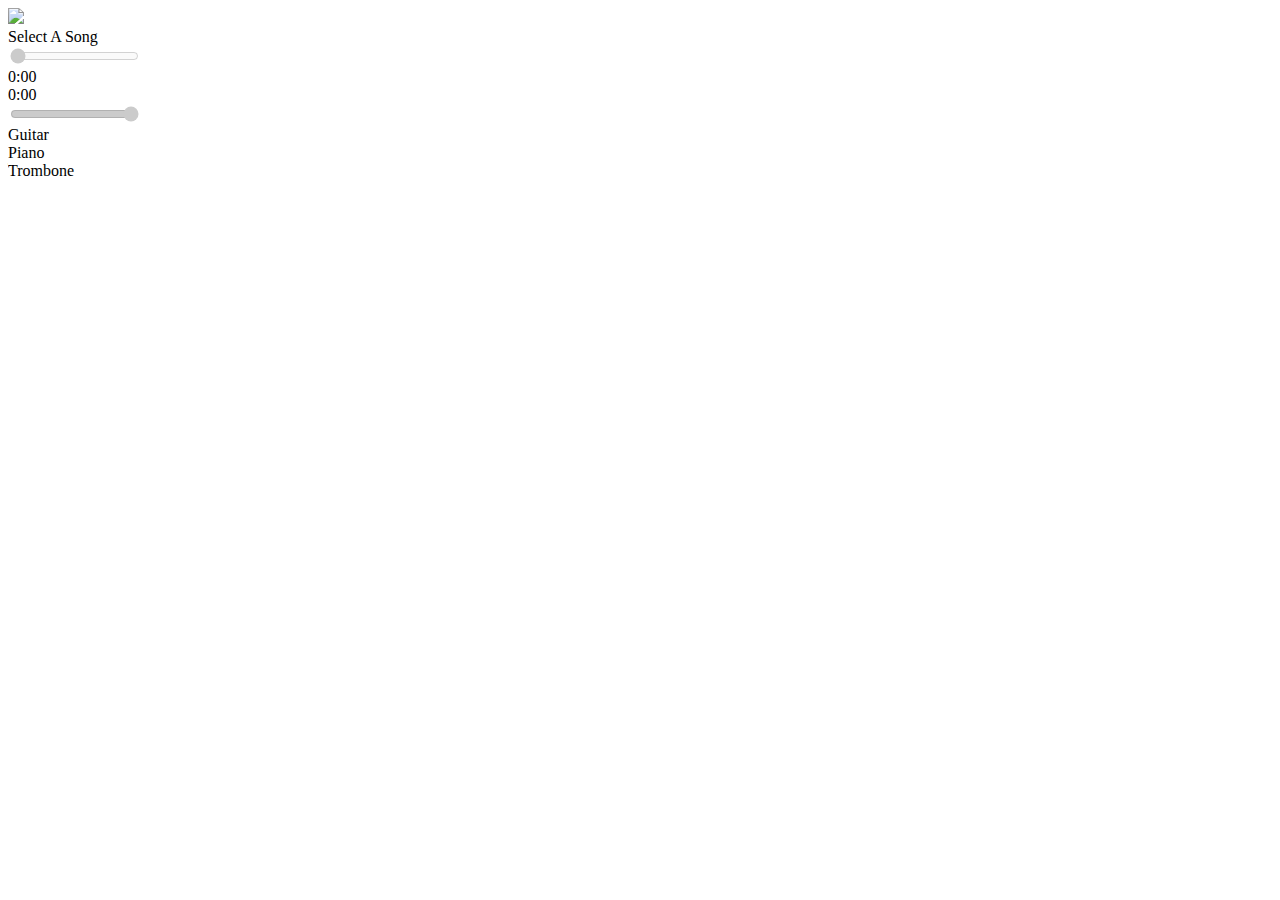
==== commit 3ba5ac3e: "Rename player.html to index.html" ====
--- a/index.html
+++ b/index.html
@@ -8,38 +8,34 @@
 		<link rel="stylesheet" href="style.css">
 	</head>
 	<body>
-		<br><br><br><br><br><br><br><br>
-		<script type="text/javascript" src="https://amazingaudioplayer.com/wp-includes/js/jquery/jquery.min.js?ver=3.6.0" id="jquery-core-js"></script>
-		<script type="text/javascript" src="https://amazingaudioplayer.com/wp-content/uploads/amazingaudioplayer/sharedengine/amazingaudioplayer.js?ver=1.0" id="amazingaudioplayer-script-js"></script>
-		<link rel="stylesheet" type="text/css" media="all" href="https://amazingaudioplayer.com/wp-content/uploads/amazingaudioplayer/10/audioplayerengine/initaudioplayer.css">
-		<div id="amazingaudioplayer-10" style="display:block;position:relative;width:100%;height:auto;margin:0px auto 0px;">
-		<ul class="amazingaudioplayer-audios" style="display:none;">
-			<li data-artist="pinkzebra" data-title="In The Moment of Inspiration" data-album="AudioJungle" data-info="" data-image="https://amazingaudioplayer.com/wp-content/uploads/amazingaudioplayer/10/audios/golden-wheat-field.jpg" data-duration="154">
-				<div class="amazingaudioplayer-source" data-src="https://amazingaudioplayer.com/wp-content/uploads/amazingaudioplayer/10/audios/In the Moment of Inspiration.mp3" data-type="audio/mpeg">
-					<div class="amazingaudioplayer-source" data-src="https://amazingaudioplayer.com/wp-content/uploads/amazingaudioplayer/10/audios/In the Moment of Inspiration.ogg" data-type="audio/ogg"></div>
+		<div id="player">
+			<!-- (PART A) CURRENT SONG IMAGE -->
+			<img id="playImg" src="songs/loading.webp">
+			<!-- (PART B) CONTROLS -->
+			<div id="playControls">
+				<!-- (B1) SONG NAME -->
+				<div id="playName">Select A Song</div>
+				<!-- (B2) SONG TIME -->
+				<input id="playTimeR" type="range" value="0" min="0" disabled>
+				<div id="playTimeD">
+					<div id="playTimeN">0:00</div>
+					<div id="playTimeT">0:00</div>
 				</div>
-			</li>
-			<li data-artist="pinkzebra" data-title="Inspiring Ideas into Motion" data-album="AudioJungle" data-info="" data-image="https://amazingaudioplayer.com/wp-content/uploads/amazingaudioplayer/10/audios/sunny-day.jpg" data-duration="137">
-				<div class="amazingaudioplayer-source" data-src="https://amazingaudioplayer.com/wp-content/uploads/amazingaudioplayer/10/audios/Inspiring Ideas into Motion.mp3" data-type="audio/mpeg">
-					<div class="amazingaudioplayer-source" data-src="https://amazingaudioplayer.com/wp-content/uploads/amazingaudioplayer/10/audios/Inspiring Ideas into Motion.ogg" data-type="audio/ogg"></div>
+				<!-- (B3) LAST, PLAY/PAUSE, NEXT, VOLUME -->
+				<div id="playButtons">
+					<i id="playLast" class="icon-previous2"></i>
+					<i id="playTog" class="icon-pause2"></i>
+					<i id="playNext" class="icon-next2"></i>
+					<i id="playVolI" class="icon-volume-high"></i>
+					<input id="playVolR" type="range" min="0" max="1" step="0.1" value="1" disabled>
 				</div>
-			</li>
-			<li data-artist="pinkzebra" data-title="Peaceful Dawn" data-album="AudioJungle" data-info="" data-image="https://amazingaudioplayer.com/wp-content/uploads/amazingaudioplayer/10/audios/desert-sunrise.jpg" data-duration="129">
-				<div class="amazingaudioplayer-source" data-src="https://amazingaudioplayer.com/wp-content/uploads/amazingaudioplayer/10/audios/Peaceful Dawn.mp3" data-type="audio/mpeg">
-					<div class="amazingaudioplayer-source" data-src="https://amazingaudioplayer.com/wp-content/uploads/amazingaudioplayer/10/audios/Peaceful Dawn.ogg" data-type="audio/ogg"></div>
-				</div>
-			</li>
-			<li data-artist="pinkzebra" data-title="Photos and Memories" data-album="AudioJungle" data-info="" data-image="https://amazingaudioplayer.com/wp-content/uploads/amazingaudioplayer/10/audios/dandelion.jpg" data-duration="133">
-				<div class="amazingaudioplayer-source" data-src="https://amazingaudioplayer.com/wp-content/uploads/amazingaudioplayer/10/audios/Photos and Memories.mp3" data-type="audio/mpeg">
-					<div class="amazingaudioplayer-source" data-src="https://amazingaudioplayer.com/wp-content/uploads/amazingaudioplayer/10/audios/Photos and Memories.ogg" data-type="audio/ogg"></div>
-				</div>
-			</li>
-			<li data-artist="pinkzebra" data-title="Soaring Spirit" data-album="AudioJungle" data-info="" data-image="https://amazingaudioplayer.com/wp-content/uploads/amazingaudioplayer/10/audios/tulips.jpg" data-duration="130">
-				<div class="amazingaudioplayer-source" data-src="https://amazingaudioplayer.com/wp-content/uploads/amazingaudioplayer/10/audios/Soaring Spirit.mp3" data-type="audio/mpeg">
-					<div class="amazingaudioplayer-source" data-src="https://amazingaudioplayer.com/wp-content/uploads/amazingaudioplayer/10/audios/Soaring Spirit.ogg" data-type="audio/ogg"></div>
-				</div>
-			</li>
-		</ul>
-		<script src="https://amazingaudioplayer.com/wp-content/uploads/amazingaudioplayer/10/audioplayerengine/initaudioplayer.js"></script>
+			</div>
+			<!-- (PART C) PLAYLIST -->
+			<div id="playList">
+				<div data-src="guitar.mp3" data-img="guitar.webp">Guitar</div>
+				<div data-src="piano.mp3" data-img="piano.webp">Piano</div>
+				<div data-src="trombone.mp3" data-img="trombone.webp">Trombone</div>
+			</div>
+		</div>
 	</body>
 </html>
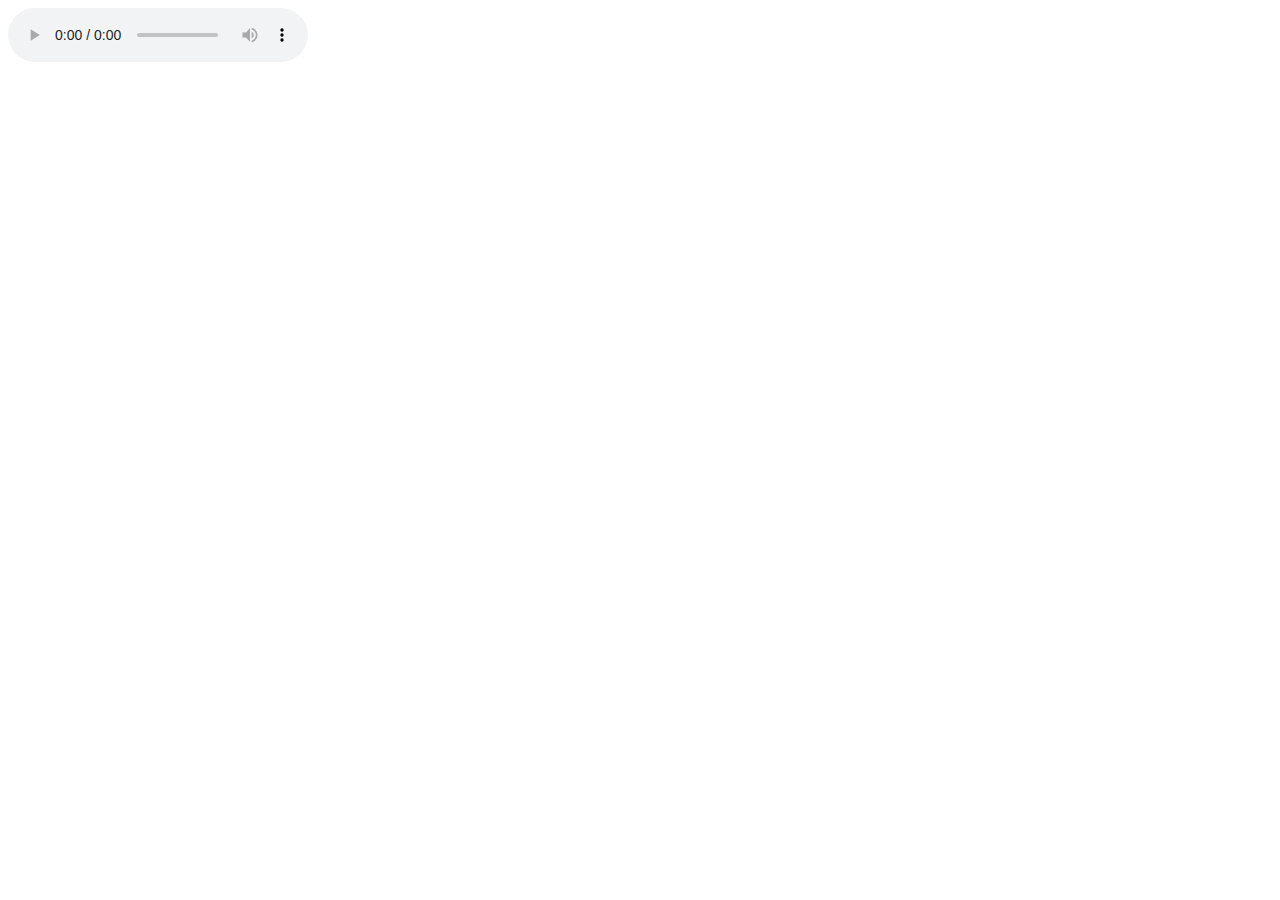
==== commit d6b219df: "Update index.html" ====
--- a/index.html
+++ b/index.html
@@ -4,38 +4,13 @@
 		<meta charset="UTF-8">
 		<meta name="viewport" content="width=device-width, initial-scale=1.0">
 		<meta http-equiv="X-UA-Compatible" content="ie=edge">
-		<title>D&D Assistant</title>
+		<title>D&D DM Assistant</title>
 		<link rel="stylesheet" href="style.css">
 	</head>
 	<body>
-		<div id="player">
-			<!-- (PART A) CURRENT SONG IMAGE -->
-			<img id="playImg" src="songs/loading.webp">
-			<!-- (PART B) CONTROLS -->
-			<div id="playControls">
-				<!-- (B1) SONG NAME -->
-				<div id="playName">Select A Song</div>
-				<!-- (B2) SONG TIME -->
-				<input id="playTimeR" type="range" value="0" min="0" disabled>
-				<div id="playTimeD">
-					<div id="playTimeN">0:00</div>
-					<div id="playTimeT">0:00</div>
-				</div>
-				<!-- (B3) LAST, PLAY/PAUSE, NEXT, VOLUME -->
-				<div id="playButtons">
-					<i id="playLast" class="icon-previous2"></i>
-					<i id="playTog" class="icon-pause2"></i>
-					<i id="playNext" class="icon-next2"></i>
-					<i id="playVolI" class="icon-volume-high"></i>
-					<input id="playVolR" type="range" min="0" max="1" step="0.1" value="1" disabled>
-				</div>
-			</div>
-			<!-- (PART C) PLAYLIST -->
-			<div id="playList">
-				<div data-src="guitar.mp3" data-img="guitar.webp">Guitar</div>
-				<div data-src="piano.mp3" data-img="piano.webp">Piano</div>
-				<div data-src="trombone.mp3" data-img="trombone.webp">Trombone</div>
-			</div>
-		</div>
+		<audio controls>
+			<source src="songs/Tense Music.mp3" type="audio/mpeg">
+			Your browser does not support the audio element.
+		</audio>
 	</body>
 </html>
--- a/style.css
+++ b/style.css
@@ -0,0 +1 @@
+
